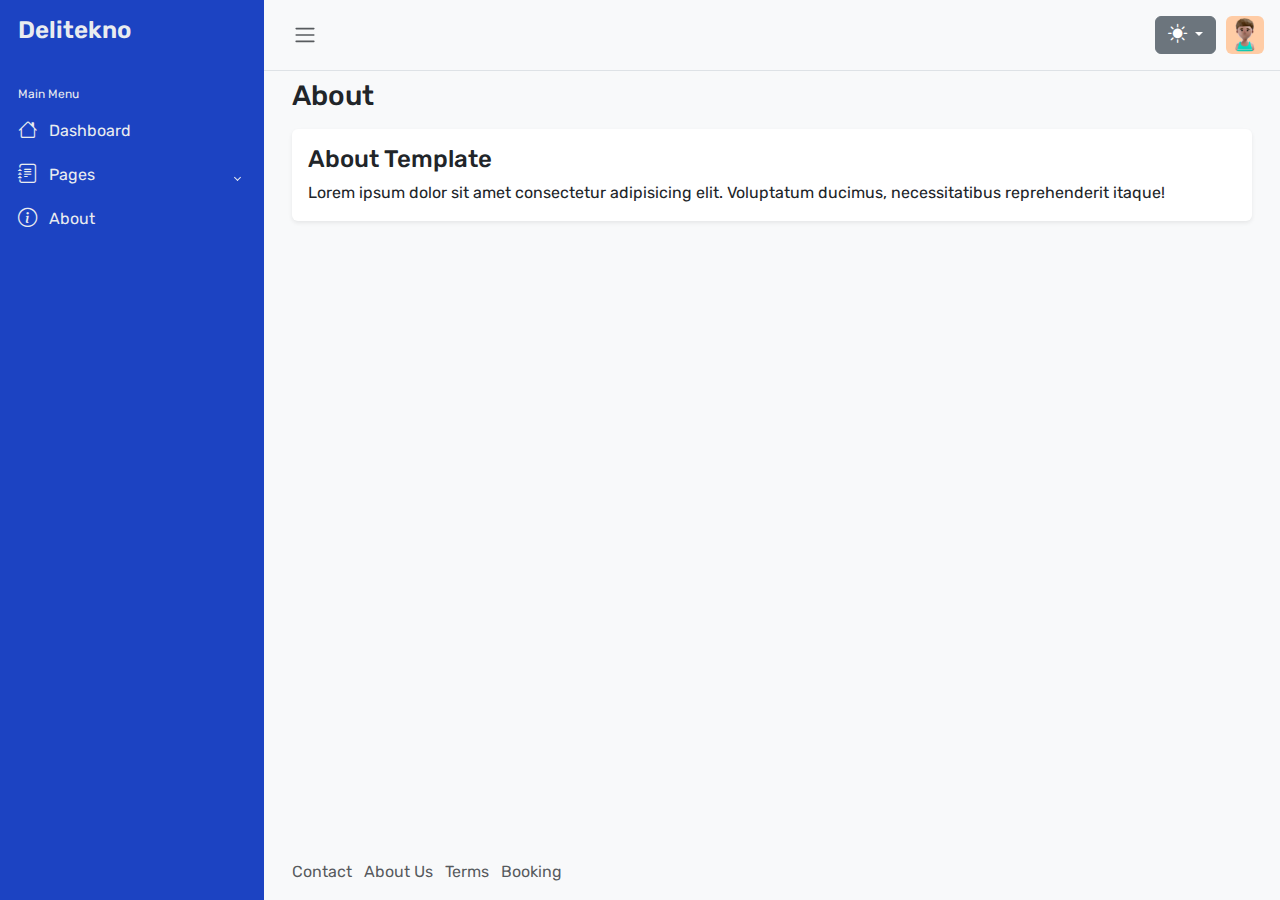
==== about.html @ 3b364c17 "Third Commit" ====
<!DOCTYPE html>
<html lang="en" data-bs-theme="light">

<head>
    <meta charset="UTF-8">
    <meta name="viewport" content="width=device-width, initial-scale=1.0">
    <meta name="author" content="Delitekno">
    <title>Bootstrap 5 Dashboard</title>

    <link href="img/favicon.ico" rel="shortcut icon">
    <link rel="preconnect" href="https://fonts.googleapis.com">
    <link rel="preconnect" href="https://fonts.gstatic.com" crossorigin>
    <link href="https://fonts.googleapis.com/css2?family=Rubik:ital,wght@0,300..900;1,300..900&display=swap"
        rel="stylesheet">

    <link rel="stylesheet" href="https://cdn.jsdelivr.net/npm/bootstrap@5.3.3/dist/css/bootstrap.min.css">
    <link rel="stylesheet" href="https://cdn.jsdelivr.net/npm/bootstrap-icons@1.11.3/font/bootstrap-icons.min.css">
    <link rel="stylesheet" href="css/style.css">

    <script src="js/color-mode.js"></script>
</head>

<body>
    <div class="wrapper">

        <aside id="sidebar" class="js-sidebar">
            <div class="h-100">
                <div class="sidebar-logo">
                    <a href="index.html">Delitekno</a>
                </div>
                <ul class="sidebar-nav">
                    <li class="sidebar-header">
                        Main Menu
                    </li>
                    <li class="sidebar-item">
                        <a href="index.html" class="sidebar-link">
                            <i class="bi bi-house me-2"></i>
                            Dashboard
                        </a>
                    </li>
                    <li class="sidebar-item">
                        <a href="#" class="sidebar-link collapsed" data-bs-target="#pages" data-bs-toggle="collapse"
                            aria-expanded="false">
                            <i class="bi bi-journal-text me-2"></i>
                            Pages
                        </a>
                        <ul id="pages" class="sidebar-dropdown list-unstyled collapse" data-bs-parent="#sidebar">
                            <li class="sidebar-item">
                                <a href="#" class="sidebar-link">
                                    <i class="bi bi-circle ms-4 me-2"></i> Page 1
                                </a>
                            </li>
                            <li class="sidebar-item">
                                <a href="#" class="sidebar-link">
                                    <i class="bi bi-circle ms-4 me-2"></i> Page 2
                                </a>
                            </li>
                        </ul>
                    </li>
                    <li class="sidebar-item">
                        <a href="about.html" class="sidebar-link">
                            <i class="bi bi-info-circle me-2"></i>
                            About
                        </a>
                    </li>
                </ul>
            </div>
        </aside>

        <div class="main">
            <nav class="navbar navbar-expand px-3 border-bottom">
                <button class="btn" id="sidebar-toggle" type="button">
                    <span class="navbar-toggler-icon"></span>
                </button>
                <div class="navbar-collapse navbar">
                    <ul class="navbar-nav">
                        <li class="nav-item dropdown">
                            <button class="btn btn-secondary dropdown-toggle" id="bd-theme" aria-expanded="false"
                                data-bs-toggle="dropdown" data-bs-display="static" aria-label="Toggle theme (auto)">
                                <i class="bi bi-sun-fill theme-icon-active" data-theme-icon-active="bi-sun-fill"></i>
                                <span class="d-lg-none ms-2" id="bd-theme-text">Toggle theme</span>
                            </button>
                            <div class="dropdown-menu dropdown-menu-end" aria-labelledby="bd-theme-text">
                                <a href="#" class="dropdown-item" data-bs-theme-value="light" aria-pressed="false">
                                    <i class="bi bi-sun-fill opacity-50" data-theme-icon="bi-sun-fill"></i> Light
                                </a>
                                <a href="#" class="dropdown-item" data-bs-theme-value="dark" aria-pressed="false">
                                    <i class="bi bi-moon-stars-fill opacity-50"
                                        data-theme-icon="bi-moon-stars-fill"></i> Dark
                                </a>
                                <a href="#" class="dropdown-item" data-bs-theme-value="auto" aria-pressed="true">
                                    <i class="bi bi-circle-half opacity-50" data-theme-icon="bi-circle-half"></i> Auto
                                </a>
                            </div>
                        </li>
                        <li class="nav-item dropdown">
                            <a href="#" data-bs-toggle="dropdown" data-bs-offset="10,20">
                                <img src="img/profile.jpg" class="avatar img-fluid rounded-2" alt="">
                            </a>
                            <div class="dropdown-menu dropdown-menu-end">
                                <a href="#" class="dropdown-item">Profile</a>
                                <a href="#" class="dropdown-item">General</a>
                                <a href="#" class="dropdown-item">Logout</a>
                            </div>
                        </li>
                    </ul>
                </div>
            </nav>

            <main class="content px-3 py-2">
                <div class="container-fluid">
                    <div class="mb-3">
                        <h3>About</h3>
                    </div>
                    <div class="row">
                        <div class="col">
                            <div class="card flex-fill shadow-sm border-0 mb-3">
                                <div class="card-body p-3">
                                    <h4>About Template</h4>
                                    <p class="mb-0">Lorem ipsum dolor sit amet consectetur adipisicing elit. Voluptatum ducimus, necessitatibus reprehenderit itaque!</p>
                                </div>
                            </div>
                        </div>
                    </div>

                </div>
            </main>

            <footer class="footer">
                <div class="container-fluid">
                    <div class="row text-muted px-3 mt-3">
                        <div class="col text-center text-md-start">
                            <ul class="list-inline">
                                <li class="list-inline-item">
                                    <a href="#" class="text-muted">Contact</a>
                                </li>
                                <li class="list-inline-item">
                                    <a href="#" class="text-muted">About Us</a>
                                </li>
                                <li class="list-inline-item">
                                    <a href="#" class="text-muted">Terms</a>
                                </li>
                                <li class="list-inline-item">
                                    <a href="#" class="text-muted">Booking</a>
                                </li>
                            </ul>
                        </div>
                    </div>
                </div>
            </footer>

        </div>

    </div>

    <script src="https://cdn.jsdelivr.net/npm/bootstrap@5.3.3/dist/js/bootstrap.bundle.min.js"></script>
    <script src="js/sidebar.js"></script>
</body>

</html>
---- css/style.css ----
/*!
 * Dashboard Style
 * (https://github.com/codzsword/bootstrap-admin-dashboard)
 */

:root,
[data-bs-theme=light] {
    --bs-body-font-family: "Rubik", sans-serif;
    --bs-body-font-size: 1rem;
    --bs-body-font-weight: 400;
    --bs-body-line-height: 1.5;
    --bs-app-sidebar-bg: rgb(28, 67, 194);
}

[data-bs-theme=dark] {
    --bs-app-sidebar-bg: rgb(33, 37, 41);
    --bs-app-card-border-color: rgba(255, 255, 255, 0.15);
    --bs-app-card-border-color: rgba(227, 230, 240, 1);
    --bs-app-card-border-radius: 0.35rem;
}

*,
::after,
::before {
    box-sizing: border-box;
}

body {
    font-family: var(--bs-body-font-family);
    font-size: var(--bs-body-font-size);
    overflow-y: scroll;
    margin: 0;
}

a {
    cursor: pointer;
    text-decoration: none;
    font-family: var(--bs-body-font-family);
}

/* Dashboard skeleton */

.wrapper {
    align-items: stretch;
    display: flex;
    width: 100%;
}

#sidebar {
    max-width: 264px;
    min-width: 264px;
    background: var(--bs-app-sidebar-bg);
    transition: all 0.35s ease-in-out;
}

.main {
    display: flex;
    flex-direction: column;
    min-height: 100vh;
    min-width: 0;
    overflow: hidden;
    transition: all 0.35s ease-in-out;
    background: var(--bs-tertiary-bg);
    width: 100%;
}

/* Sidebar Elements */

.sidebar-logo {
    padding: 0.75rem 1.15rem 1.15rem 1.15rem;
}

.sidebar-logo a {
    color: #e9ecef;
    font-size: 1.5rem;
    font-weight: 600;
}

.sidebar-nav {
    list-style: none;
    margin-bottom: 0;
    padding-left: 0;
    margin-left: 0;
}

.sidebar-header {
    color: #e9ecef;
    font-size: .75rem;
    padding: 1.15rem 1.15rem .375rem;
}

a.sidebar-link {
    padding: .625rem 1.15rem;
    color: #e9ecef;
    position: relative;
    display: block;
}

.sidebar-link[data-bs-toggle="collapse"]::after {
    border: solid;
    border-width: 0 .075rem .075rem 0;
    content: "";
    display: inline-block;
    padding: 2px;
    position: absolute;
    right: 1.5rem;
    top: 1.4rem;
    transform: rotate(-135deg);
    transition: all .2s ease-out;
}

.sidebar-link[data-bs-toggle="collapse"].collapsed::after {
    transform: rotate(45deg);
    transition: all .2s ease-out;
}

.avatar {
    height: 38px;
    width: 38px;
}

.navbar-expand .navbar-nav {
    margin-left: auto;
    gap: 10px;
}

.content {
    flex: 1;
    max-width: 100vw;
    width: 100vw;
}

@media (min-width:768px) {
    .content {
        max-width: auto;
        width: auto;
    }
}

.dropdown-menu[data-bs-popper] {
    margin-top: 0.25rem !important;
}

/* Sidebar Toggle */

#sidebar.collapsed {
    margin-left: -264px;
}

/* Footer and Nav */

@media (max-width:767.98px) {

    .js-sidebar {
        margin-left: -264px;
    }

    #sidebar.collapsed {
        margin-left: 0;
    }

    .navbar,
    footer {
        width: 100vw;
    }
}

/** Bootstrap Icon custom */

.bi::before,
[class^="bi-"]::before,
[class*=" bi-"]::before {
    font-size: 1.2rem;
    vertical-align: -0.2rem;
    fill: currentColor;
}
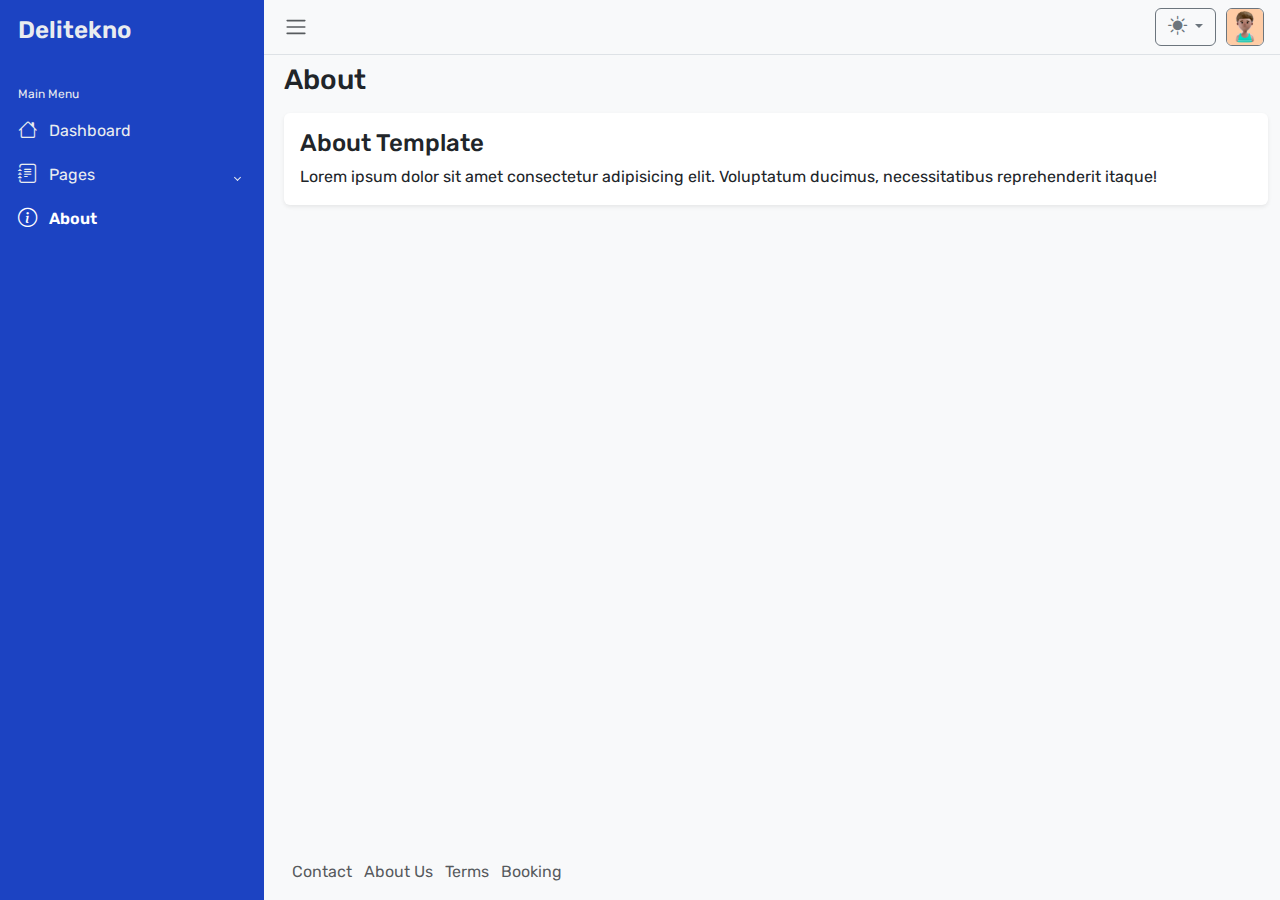
==== commit 6cc179e6: "Second Commit" ====
--- a/about.html
+++ b/about.html
@@ -58,7 +58,7 @@
                         </ul>
                     </li>
                     <li class="sidebar-item">
-                        <a href="about.html" class="sidebar-link">
+                        <a href="about.html" class="sidebar-link active">
                             <i class="bi bi-info-circle me-2"></i>
                             About
                         </a>
@@ -68,34 +68,39 @@
         </aside>
 
         <div class="main">
-            <nav class="navbar navbar-expand px-3 border-bottom">
-                <button class="btn" id="sidebar-toggle" type="button">
+            <nav class="navbar navbar-expand ps-0 ps-md-2 pe-3 py-0 border-bottom">
+                <button class="btn border-0" id="sidebar-toggle" type="button">
                     <span class="navbar-toggler-icon"></span>
                 </button>
                 <div class="navbar-collapse navbar">
                     <ul class="navbar-nav">
                         <li class="nav-item dropdown">
-                            <button class="btn btn-secondary dropdown-toggle" id="bd-theme" aria-expanded="false"
-                                data-bs-toggle="dropdown" data-bs-display="static" aria-label="Toggle theme (auto)">
+                            <button class="btn btn-outline-secondary dropdown-toggle" id="bd-theme"
+                                aria-expanded="false" data-bs-toggle="dropdown" data-bs-display="static"
+                                aria-label="Toggle theme (auto)">
                                 <i class="bi bi-sun-fill theme-icon-active" data-theme-icon-active="bi-sun-fill"></i>
-                                <span class="d-lg-none ms-2" id="bd-theme-text">Toggle theme</span>
+                                <span class="d-none ms-2" id="bd-theme-text">Toggle theme</span>
                             </button>
                             <div class="dropdown-menu dropdown-menu-end" aria-labelledby="bd-theme-text">
-                                <a href="#" class="dropdown-item" data-bs-theme-value="light" aria-pressed="false">
-                                    <i class="bi bi-sun-fill opacity-50" data-theme-icon="bi-sun-fill"></i> Light
-                                </a>
-                                <a href="#" class="dropdown-item" data-bs-theme-value="dark" aria-pressed="false">
+                                <button type="button" class="dropdown-item" data-bs-theme-value="light"
+                                    aria-pressed="false">
+                                    <i class="bi bi-sun-fill opacity-50" data-theme-icon="bi-sun-fill"></i>
+                                    Light
+                                </button>
+                                <button type="button" class="dropdown-item" data-bs-theme-value="dark"
+                                    aria-pressed="false">
                                     <i class="bi bi-moon-stars-fill opacity-50"
                                         data-theme-icon="bi-moon-stars-fill"></i> Dark
-                                </a>
-                                <a href="#" class="dropdown-item" data-bs-theme-value="auto" aria-pressed="true">
+                                </button>
+                                <button type="button" class="dropdown-item" data-bs-theme-value="auto"
+                                    aria-pressed="true">
                                     <i class="bi bi-circle-half opacity-50" data-theme-icon="bi-circle-half"></i> Auto
-                                </a>
+                                </button>
                             </div>
                         </li>
                         <li class="nav-item dropdown">
                             <a href="#" data-bs-toggle="dropdown" data-bs-offset="10,20">
-                                <img src="img/profile.jpg" class="avatar img-fluid rounded-2" alt="">
+                                <img src="img/profile.jpg" class="avatar img-fluid rounded-2 border border-secondary" alt="">
                             </a>
                             <div class="dropdown-menu dropdown-menu-end">
                                 <a href="#" class="dropdown-item">Profile</a>
@@ -107,7 +112,7 @@
                 </div>
             </nav>
 
-            <main class="content px-3 py-2">
+            <main class="content py-2 ps-0 ps-md-2">
                 <div class="container-fluid">
                     <div class="mb-3">
                         <h3>About</h3>
@@ -117,7 +122,8 @@
                             <div class="card flex-fill shadow-sm border-0 mb-3">
                                 <div class="card-body p-3">
                                     <h4>About Template</h4>
-                                    <p class="mb-0">Lorem ipsum dolor sit amet consectetur adipisicing elit. Voluptatum ducimus, necessitatibus reprehenderit itaque!</p>
+                                    <p class="mb-0">Lorem ipsum dolor sit amet consectetur adipisicing elit. Voluptatum
+                                        ducimus, necessitatibus reprehenderit itaque!</p>
                                 </div>
                             </div>
                         </div>
--- a/css/style.css
+++ b/css/style.css
@@ -89,6 +89,15 @@
     padding: 1.15rem 1.15rem .375rem;
 }
 
+.sidebar-item .sidebar-link:hover {
+    color: #ffffff;
+}
+
+.sidebar-item .sidebar-link.active {
+    color: #ffffff;
+    font-weight: 600;
+}
+
 a.sidebar-link {
     padding: .625rem 1.15rem;
     color: #e9ecef;
